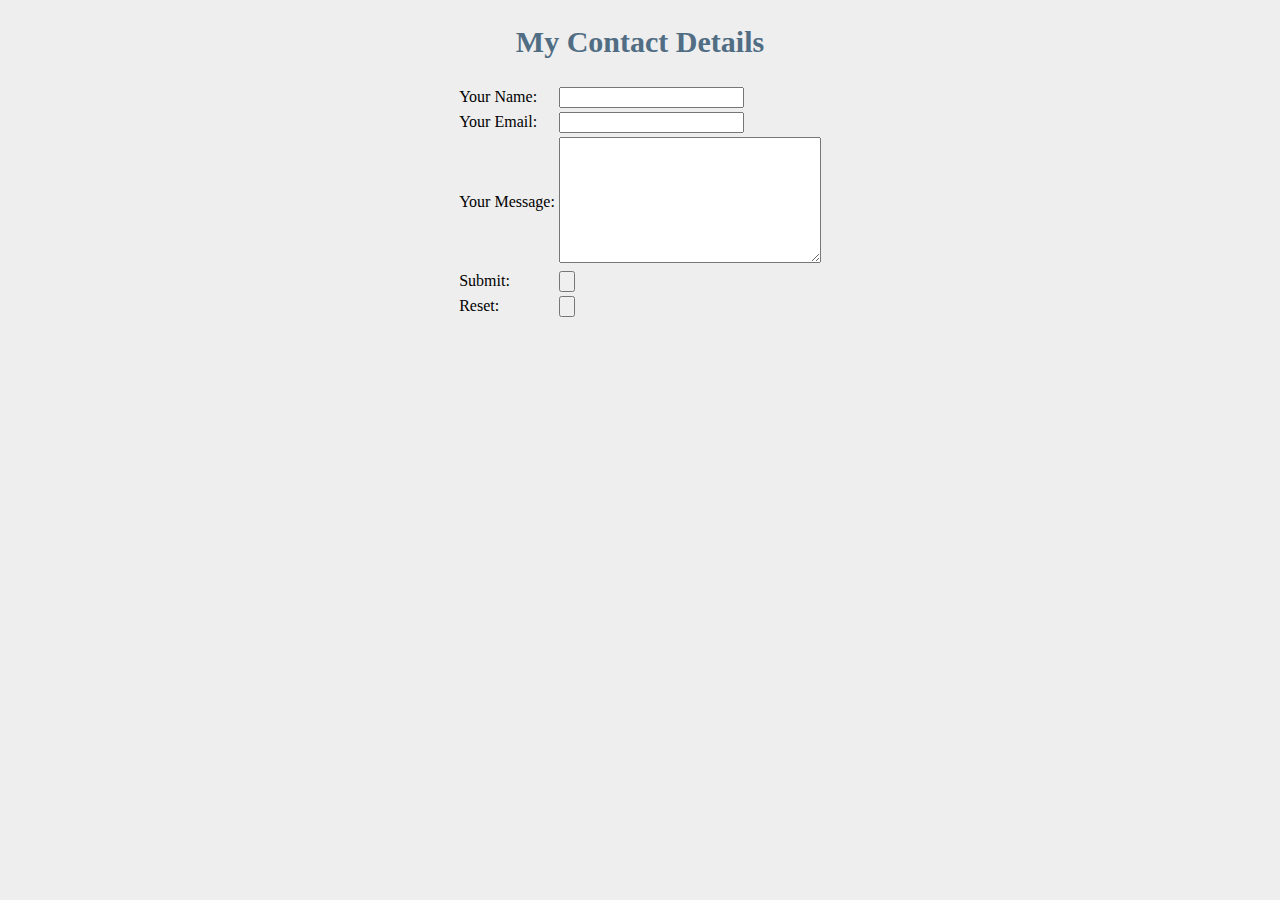
==== contact-me.html @ f957d715 "Add files via upload" ====
<!DOCTYPE html>
<html>
  <head>
    <meta charset="utf-8">
    <title>My Contact Details</title>
  </head>
  <link rel="stylesheet" href="css/styles.css">

  <body>
    <center>
<h2><strong>My Contact Details</strong></h2>
<form action="mailto:ayushkubde17@gmail.com" method="post" enctype="text/plain">
  <table>
    <tr>
    <td>
  <label>Your Name:</label>
    </td>
    <td>
<input type="text" name="Your Name" value="">
    </td>
  </tr>
  <tr>
    <td>
<label>Your Email:</label>
    </td>
    <td>
<input type="email" name="Your Email" value="">
    </td>
  </tr>
  <tr>
    <td>
<label>Your Message:</label>
    </td>
    <td>
<textarea name="Your Message" rows="8" cols="30"></textarea>
    </td>
  </tr>
  <tr>
    <td><label>Submit:</label></td>
    <td><input type="submit" name="" value=""></td>

  </tr>
  <tr>
    <td><label>Reset:</label></td>
    <td><input type="reset" name="" value=""></td>
  </tr>
  </table>
</form>


    </center>
  </body>
</html>
---- css/styles.css ----
body {
  background-color: #EEEEEE;
}

.profile {
  width: 250px;
}

h1 {
 color: #325288;
 font-size: 60px;
 font-style: italic;
}

.p1 {
  font-size: 20px;
}

.p2 {
  color: grey;
}

h2 {
  color: #506D84;
  font-size: 30px;
}

.t1 {
  color: #64C9CF;
}

.t2 {
 width: 30%;
}

hr {
  border-style: none;
  border-top-style: dotted;
  border-color: grey;
  border-width: 5px;
  width: 10%;
}
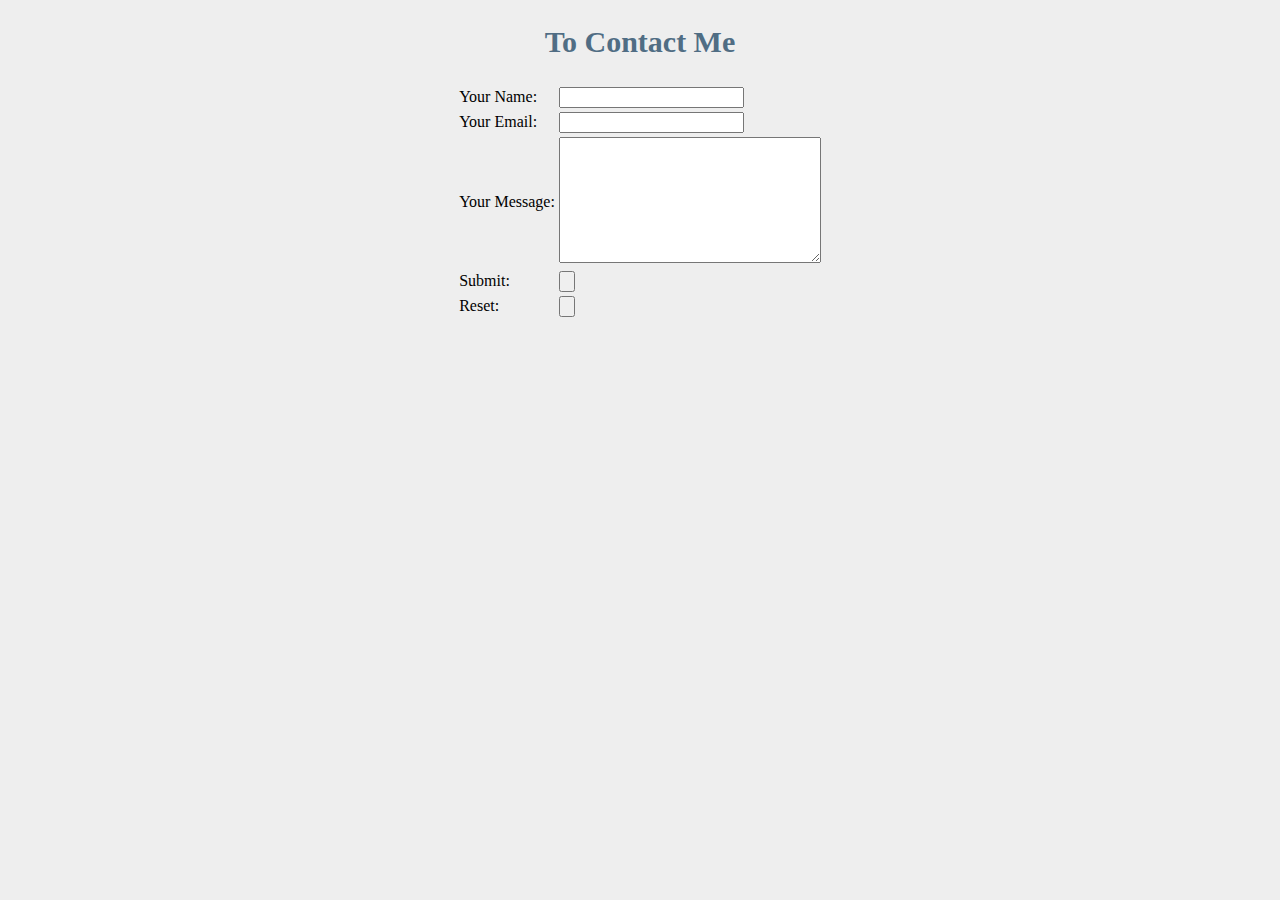
==== commit d9b66f25: "Update contact-me.html" ====
--- a/contact-me.html
+++ b/contact-me.html
@@ -8,7 +8,7 @@
 
   <body>
     <center>
-<h2><strong>My Contact Details</strong></h2>
+<h2><strong>To Contact Me</strong></h2>
 <form action="mailto:ayushkubde17@gmail.com" method="post" enctype="text/plain">
   <table>
     <tr>
